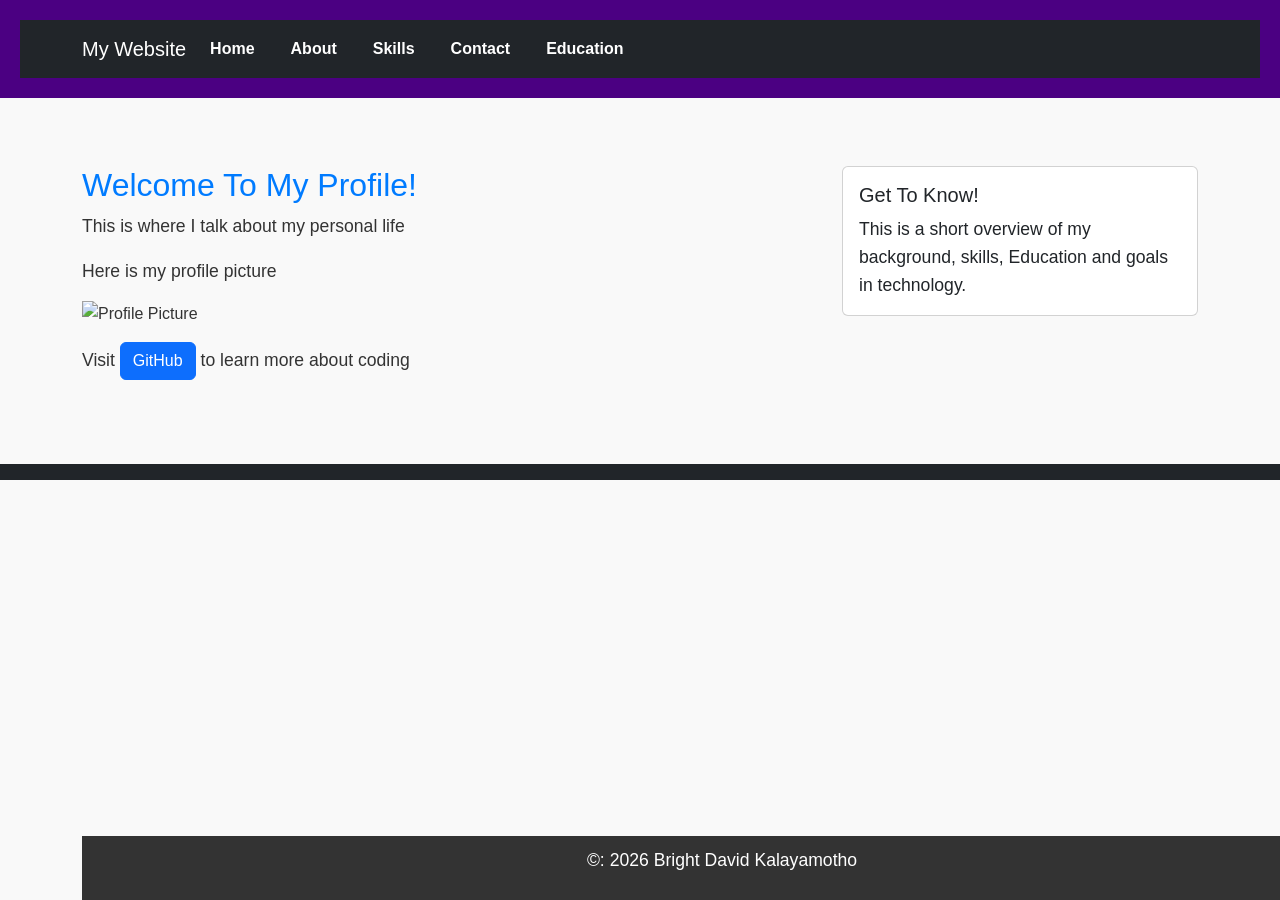
==== index.html @ dea3a4c8 "Update index.html" ====
<!DOCTYPE>
<html>
  <html lang="en">
    <head>
      <meta charset="UTF-8">
      <meta name="viewport" content="width=device-width,
        initial-scale=1.0">
        <title>
        My Personal Profile
        </title>

      <link href="https://cdn.jsdelivr.net/npm/bootstrap@5.3.0/dist/css/bootstrap.min.css" rel="stylesheet">
    
            <link rel="stylesheet"href="styles.css">
    </head>
    <body>
      <header>
       <nav class="navbar navbar-expand-lg navbar-dark bg-dark">

<div class="container">

<a class="navbar-brand" href="index.html">My Website</a>

<button class="navbar-toggler" type="button" data-bs-toggle="collapse" data-bs-target="#navbarNav">

<span class="navbar-toggler-icon"></span>

</button>

<div class="collapse navbar-collapse" id="navbarNav">

<ul class="navbar-nav">

<li class="nav-item">

<a class="nav-link" href="index.html">Home</a>

</li>

<li class="nav-item">

<a class="nav-link" href="about.html">About</a>
  </li>

<li class="nav-item">

<a class="nav-link" href="skills.html">Skills</a>


</li>

<li class="nav-item">

<a class="nav-link" href="contact.html">Contact</a>
  
  </li>

<li class="nav-item">

<a class="nav-link" href="education.html">Education</a>


</li>

</ul>

</div>

</div>
       </nav>
        
      </header>
      
     
      <main class="container my-5">
        <div class="row">
          <div class="col-md-8">
            <h2>Welcome To My Profile!</h2>
        <p>
          This is where I talk about my personal life</p>
          <p>Here is my profile picture</p>
        <img src="g" alt="Profile Picture">
            <p class="mt-3">Visit <a href="https://github.com" class="btn btn-primary">GitHub</a> to learn more about coding</p>
          </div>
          <div class="col-md-4">
              <div class="card">
                <div class="card-body">
                  <h5 class="card-title">Get To Know!</h5>
                  <p class="card-text">This is a short overview of my background, skills, Education and goals in technology.</p>
                </div>
              </div>
          </div>
        </div>    
    
      </main>
      <nav class="navbar navbar-expand-lg navbar-dark bg-dark">
  <div class="container">
    
   
    </button>
     <footer>
       <p>&copy: 2026 Bright David Kalayamotho </p>
     </footer>

    <script src="https://cdn.jsdelivr.net/npm/@popperjs/core@2.11.6/dist/umd/popper.min.js"></script>

<script src="https://cdn.jsdelivr.net/npm/bootstrap@5.3.0/dist/js/bootstrap.min.js"></script>
      
      
  </body>
</html>
---- styles.css ----
body{
  font-family: Arial, sans-serif;
  color: #333;
  background-color: #f9f9f9;
  margin: 0;
  padding: 0;
  line-height:1.6;
}

header{
  background-color: #4B0082;
  color: white;
  padding: 20px;
  text-align: center;
}

h2{
  color: #007bff;
}



main{
  padding:20px;
  max-width:800px;
  margin:0 auto;
}

footer{
  background-color:#333;
  color:white;
  text-align:center;
  padding:10px;
  position:fixed;
  bottom:0;
  width:100%;
}

p{
  font-size:1.1em;
}

a{
  color:#4CAF50;
  text-decoration:none;
}

.profile-img {
  width: 150px;      
  height: auto;      
  border: 5px solid #4CAF50; 
  border-radius: 10px;        
  display: block;    
  margin-top: 10px;  
}


nav {
  background-color: #4B0082; 
  padding: 10px 20px;
}

.navbar-nav {
  list-style: none;
  margin: 0;
  padding: 0;
  display: flex;    
  gap: 20px;        
}

.navbar-nav .nav-link {
  color: white;              
  text-decoration: none;     
  font-weight: bold;          
  display: inline-block;        
  padding: 5px 10px;            
  border-radius: 5px;           
  transition: background 0.3s, color 0.3s;  
}

                  

.navbar-nav .nav-link:hover,
.navbar-nav .nav-link:focus,
.navbar-nav .nav-link:active {
  background-color: #4CAF50 !important; 
  color: white !important;              
  border-radius: 5px;                   
  padding: 5px 10px;
  transition: background 0.3s, color 0.3s;
}
button{
  color:#333;
}
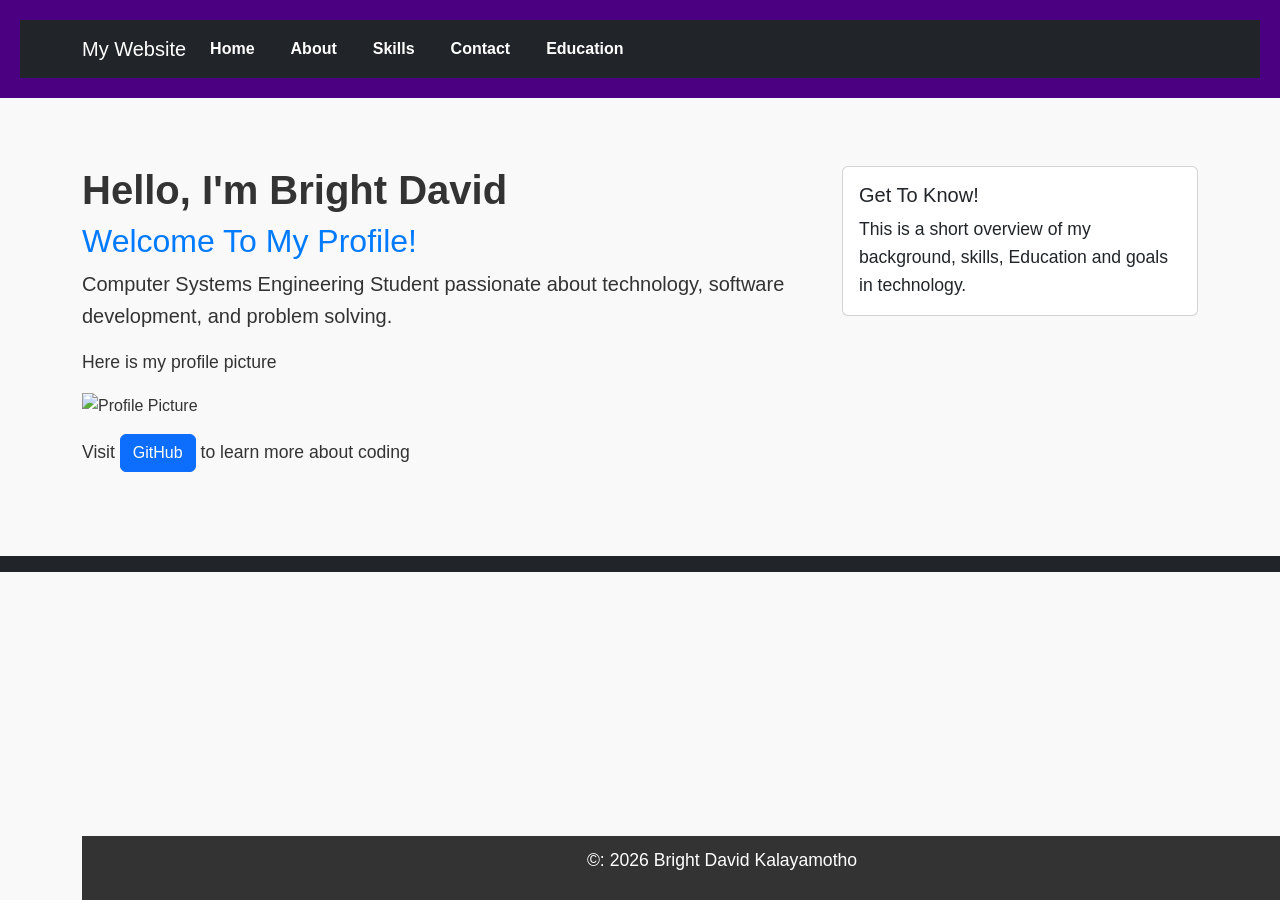
==== commit 2d320ed4: "Update index.html" ====
--- a/index.html
+++ b/index.html
@@ -75,9 +75,11 @@
       <main class="container my-5">
         <div class="row">
           <div class="col-md-8">
+            <h1 class="fw-bold">Hello, I'm Bright David</h1>
+            
             <h2>Welcome To My Profile!</h2>
-        <p>
-          This is where I talk about my personal life</p>
+        <p class="lead">
+          Computer Systems Engineering Student passionate about technology, software development, and problem solving.</p>
           <p>Here is my profile picture</p>
         <img src="g" alt="Profile Picture">
             <p class="mt-3">Visit <a href="https://github.com" class="btn btn-primary">GitHub</a> to learn more about coding</p>
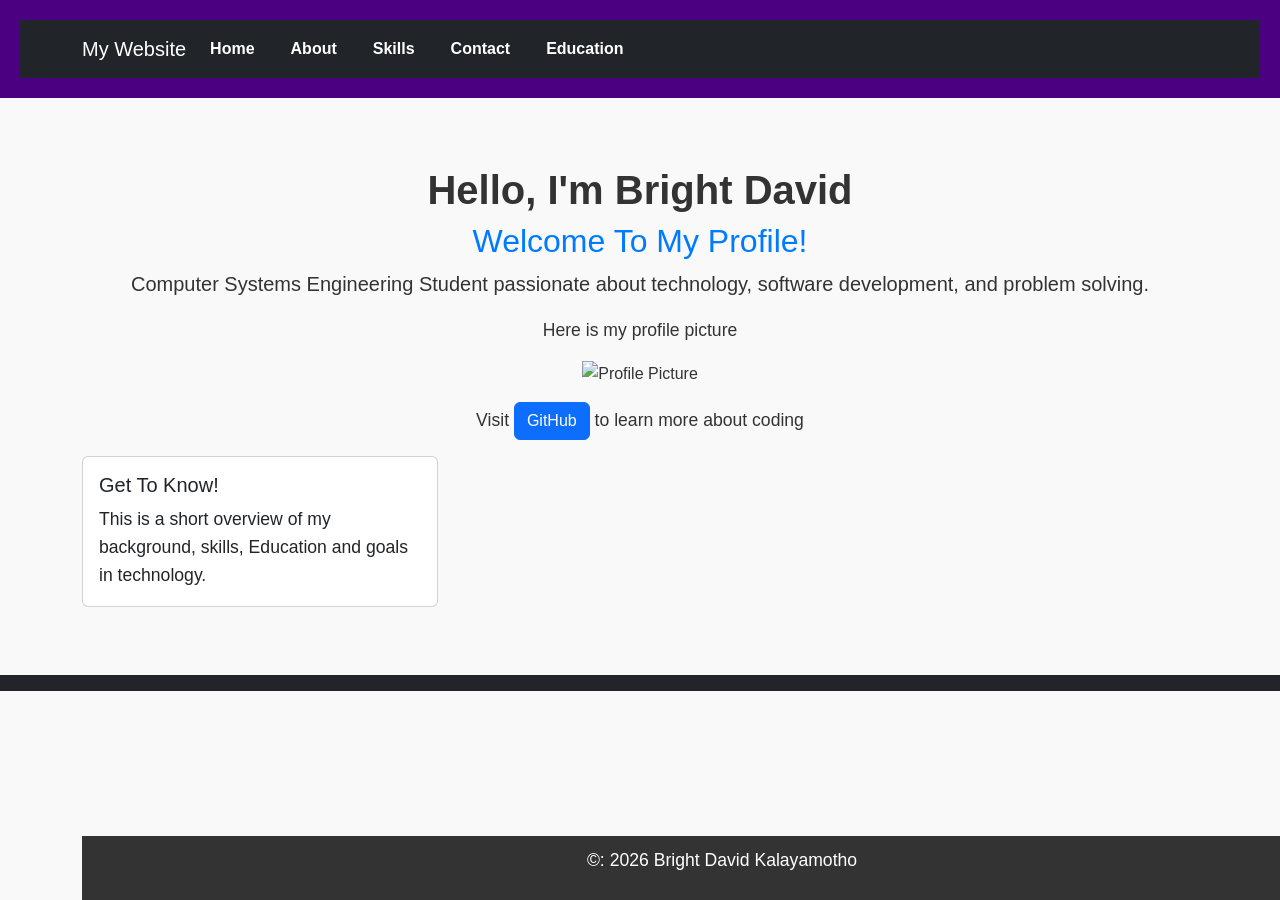
==== commit d211c364: "Update index.html" ====
--- a/index.html
+++ b/index.html
@@ -74,9 +74,8 @@
      
       <main class="container my-5">
         <div class="row">
-          <div class="col-md-8">
+          <div class="col-md-12 text-center">
             <h1 class="fw-bold">Hello, I'm Bright David</h1>
-            
             <h2>Welcome To My Profile!</h2>
         <p class="lead">
           Computer Systems Engineering Student passionate about technology, software development, and problem solving.</p>
--- a/styles.css
+++ b/styles.css
@@ -16,6 +16,9 @@
 
 h2{
   color: #007bff;
+}
+h1{
+  color: #333;
 }
 
 
@@ -46,12 +49,11 @@
 }
 
 .profile-img {
-  width: 150px;      
-  height: auto;      
-  border: 5px solid #4CAF50; 
-  border-radius: 10px;        
-  display: block;    
-  margin-top: 10px;  
+  width: 200px;      
+  border-radius: 50%;      
+  box-shadow:0 4px 10px rgba(0,0,0,0.2); 
+  border-radius: 10px;            
+  margin-top: 20px;  
 }
 
 
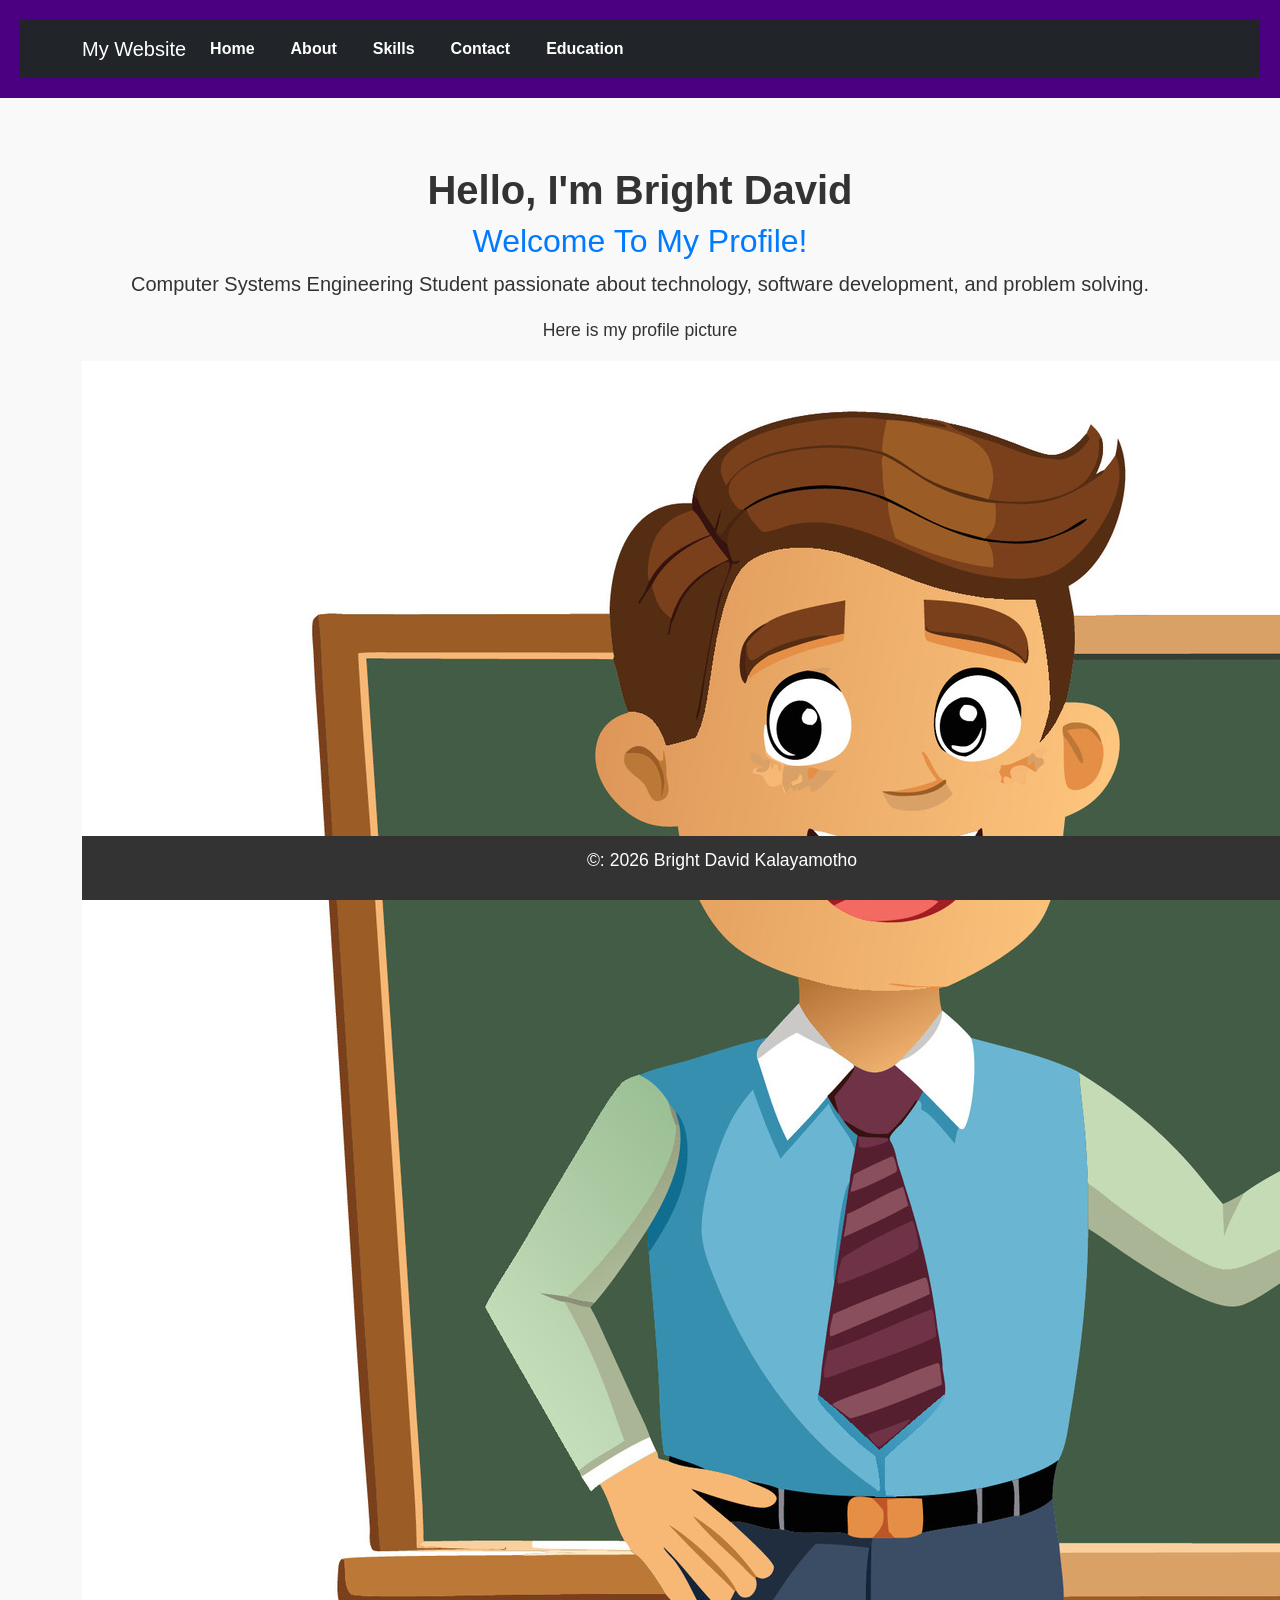
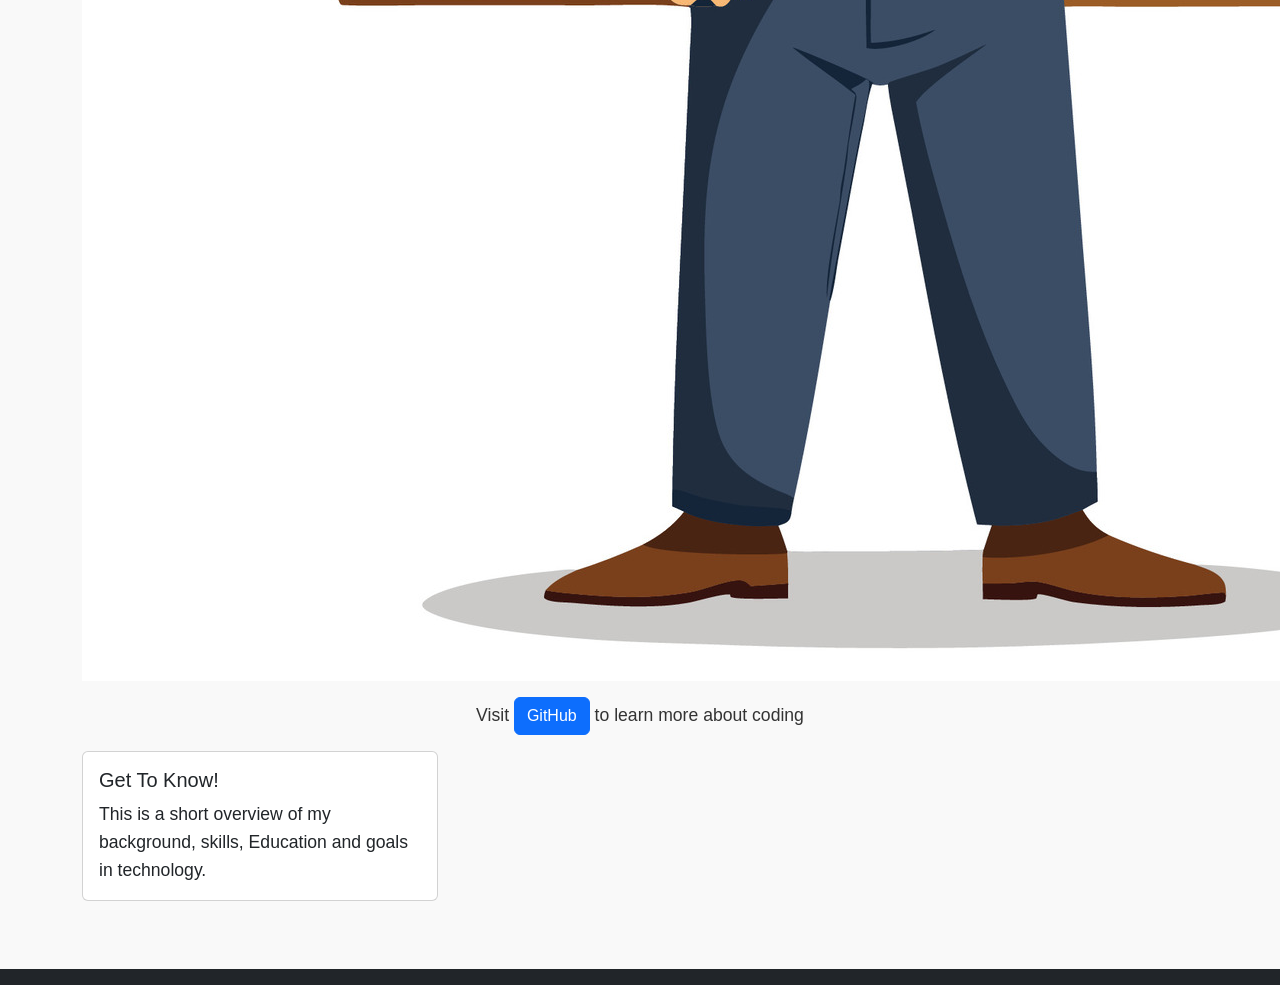
==== commit 05c63b53: "Update index.html" ====
--- a/index.html
+++ b/index.html
@@ -80,7 +80,7 @@
         <p class="lead">
           Computer Systems Engineering Student passionate about technology, software development, and problem solving.</p>
           <p>Here is my profile picture</p>
-        <img src="g" alt="Profile Picture">
+        <img src="pic.jpg" alt="Profile Picture">
             <p class="mt-3">Visit <a href="https://github.com" class="btn btn-primary">GitHub</a> to learn more about coding</p>
           </div>
           <div class="col-md-4">
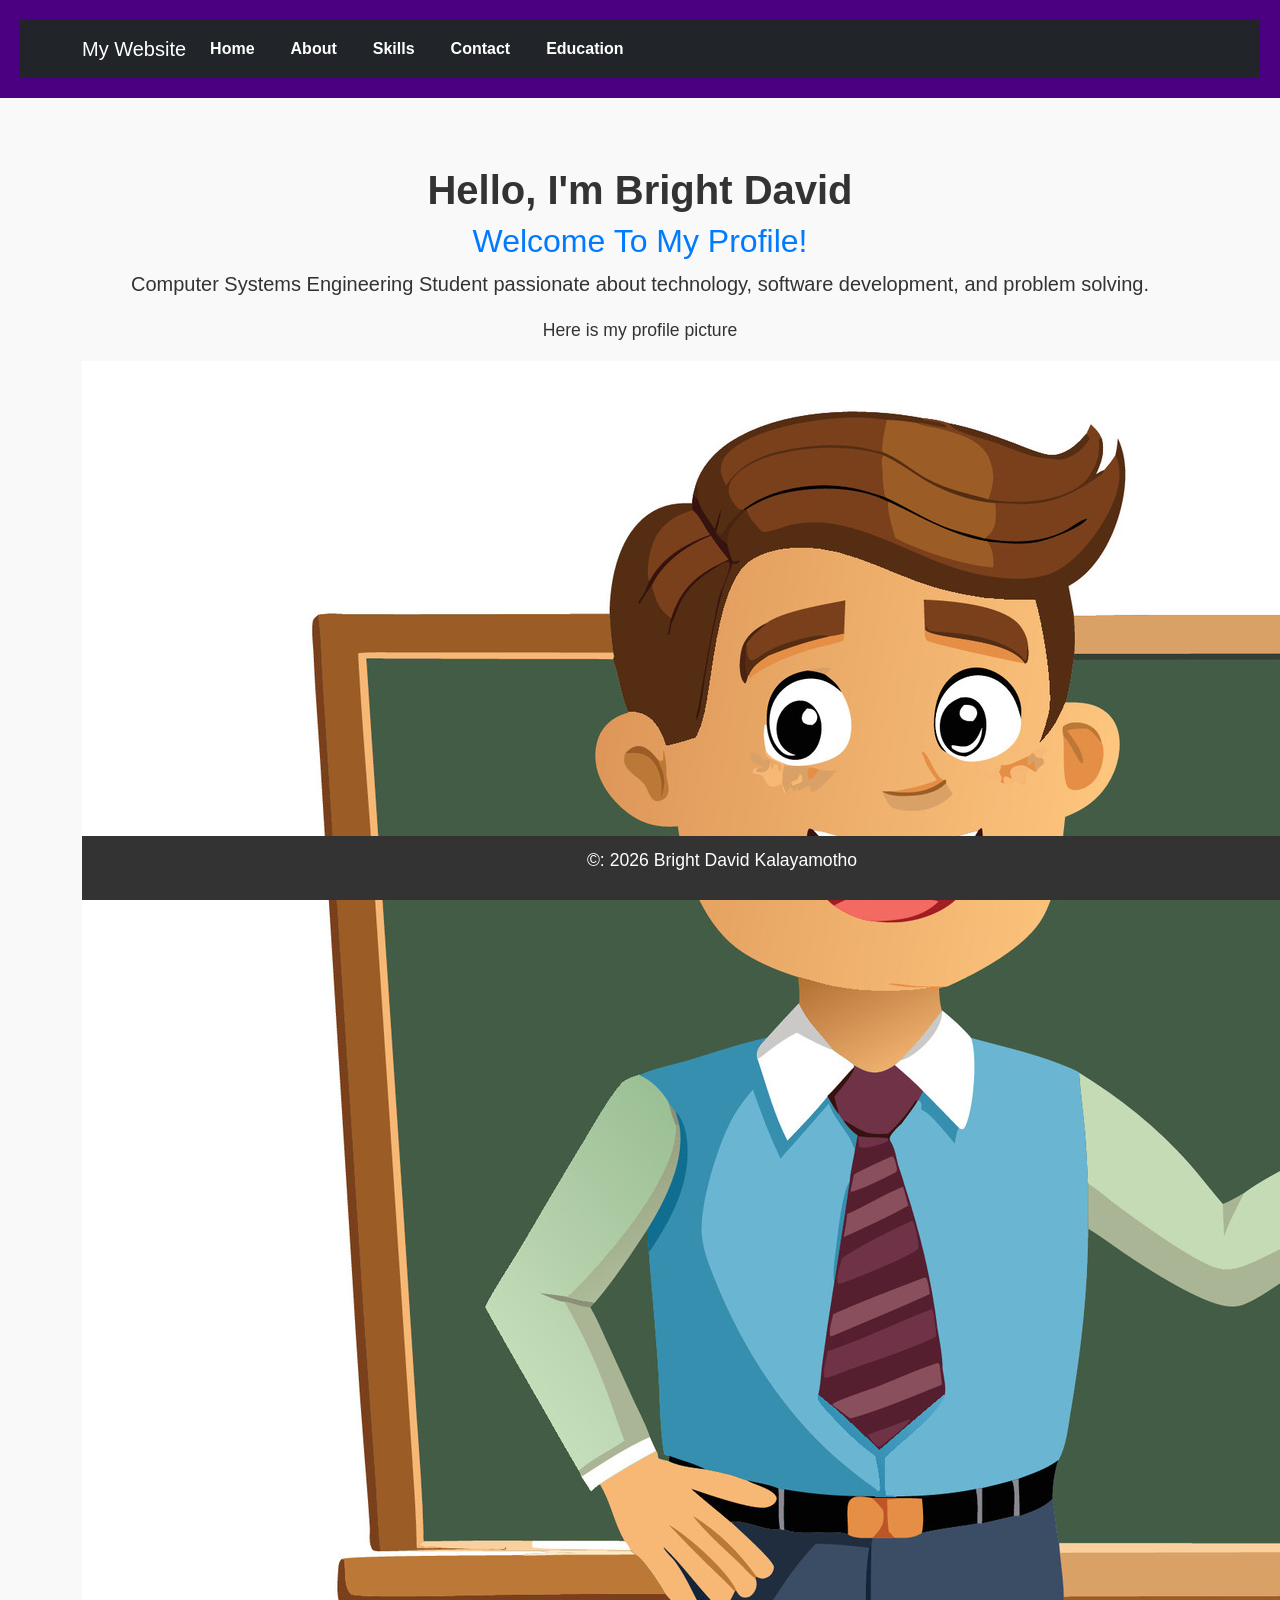
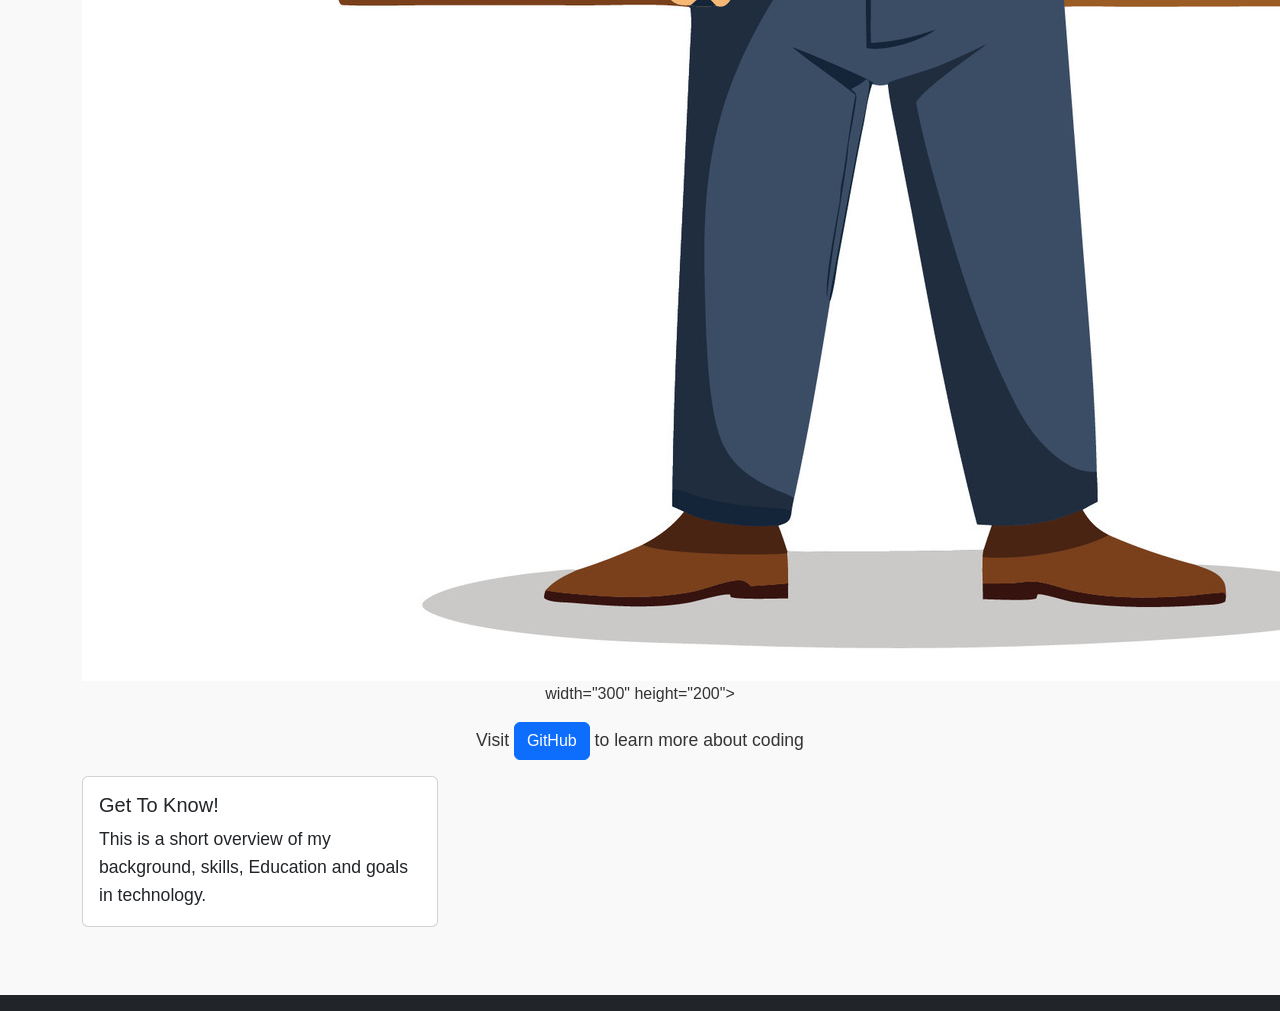
==== commit 84ffe104: "Update index.html" ====
--- a/index.html
+++ b/index.html
@@ -80,7 +80,7 @@
         <p class="lead">
           Computer Systems Engineering Student passionate about technology, software development, and problem solving.</p>
           <p>Here is my profile picture</p>
-        <img src="pic.jpg" alt="Profile Picture">
+        <img src="pic.jpg" alt="Profile Picture">width="300" height="200">
             <p class="mt-3">Visit <a href="https://github.com" class="btn btn-primary">GitHub</a> to learn more about coding</p>
           </div>
           <div class="col-md-4">
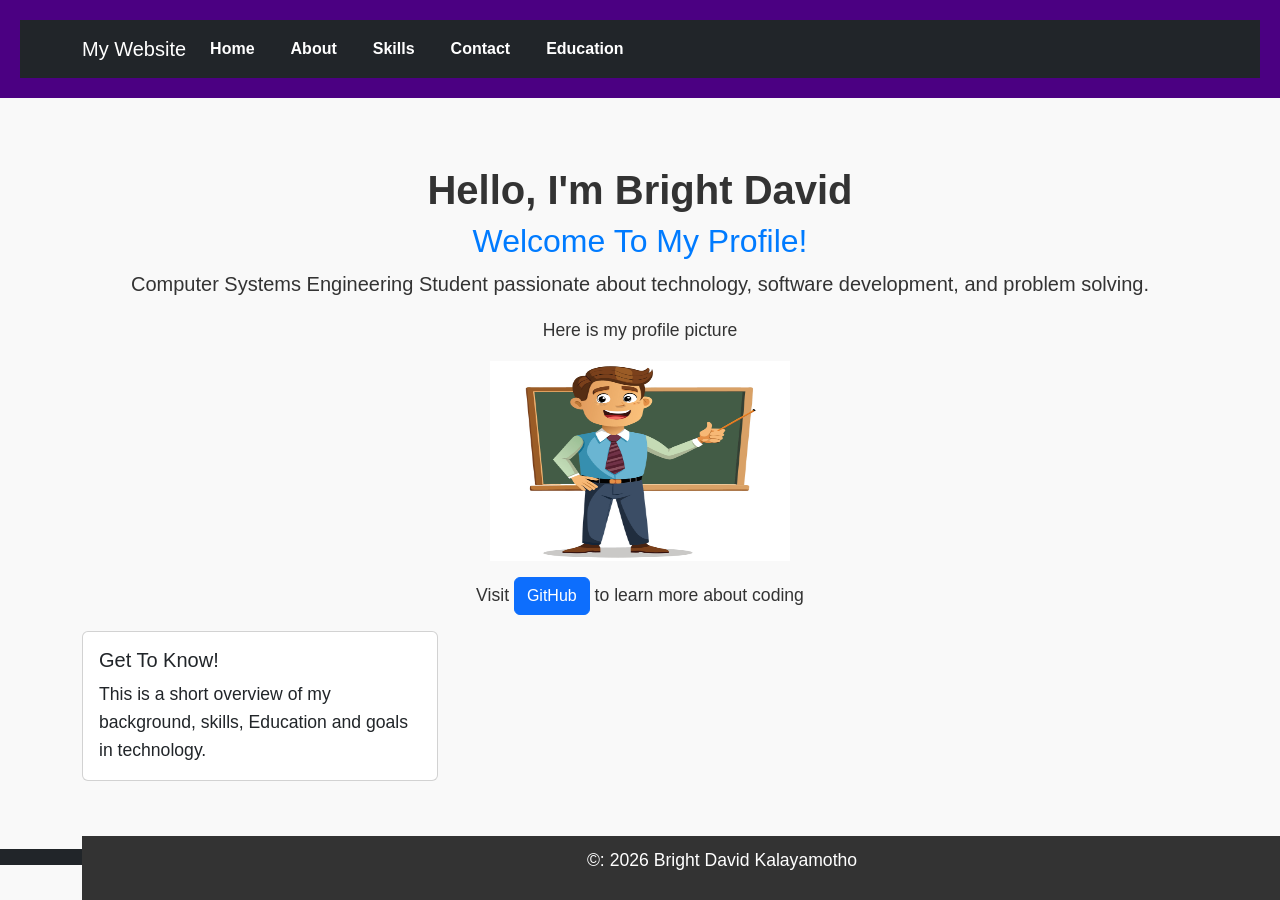
==== commit 68793cd6: "Update index.html" ====
--- a/index.html
+++ b/index.html
@@ -80,7 +80,7 @@
         <p class="lead">
           Computer Systems Engineering Student passionate about technology, software development, and problem solving.</p>
           <p>Here is my profile picture</p>
-        <img src="pic.jpg" alt="Profile Picture">width="300" height="200">
+        <img src="pic.jpg" alt="Profile Picture"width="300" height="200">
             <p class="mt-3">Visit <a href="https://github.com" class="btn btn-primary">GitHub</a> to learn more about coding</p>
           </div>
           <div class="col-md-4">
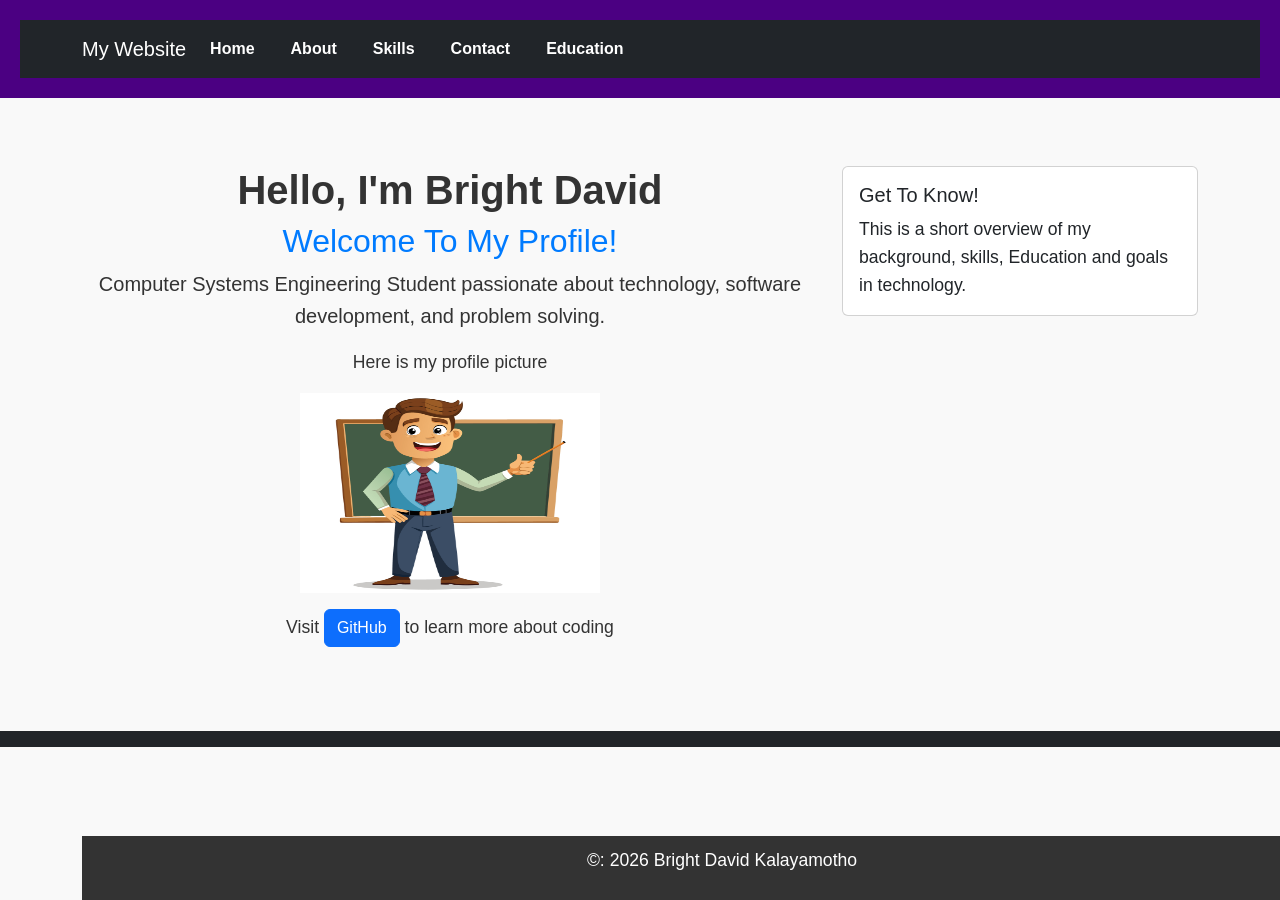
==== commit cde6eb4f: "Update index.html" ====
--- a/index.html
+++ b/index.html
@@ -74,7 +74,7 @@
      
       <main class="container my-5">
         <div class="row">
-          <div class="col-md-12 text-center">
+          <div class="col-md-8 text-center">
             <h1 class="fw-bold">Hello, I'm Bright David</h1>
             <h2>Welcome To My Profile!</h2>
         <p class="lead">
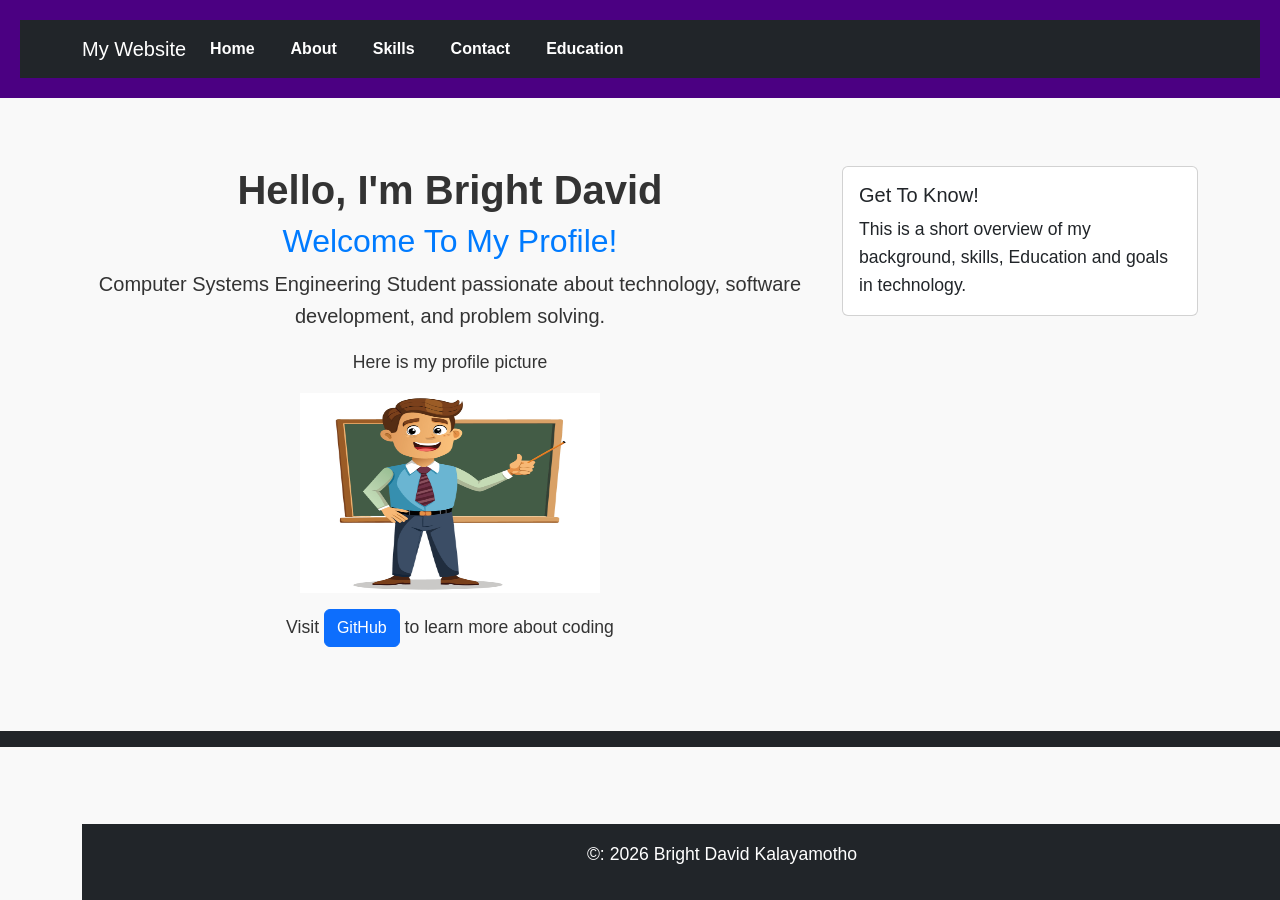
==== commit 78806e2c: "Update index.html" ====
--- a/index.html
+++ b/index.html
@@ -99,7 +99,7 @@
     
    
     </button>
-     <footer>
+     <footer class="bg-dark text-white text-center p-3">
        <p>&copy: 2026 Bright David Kalayamotho </p>
      </footer>
 
